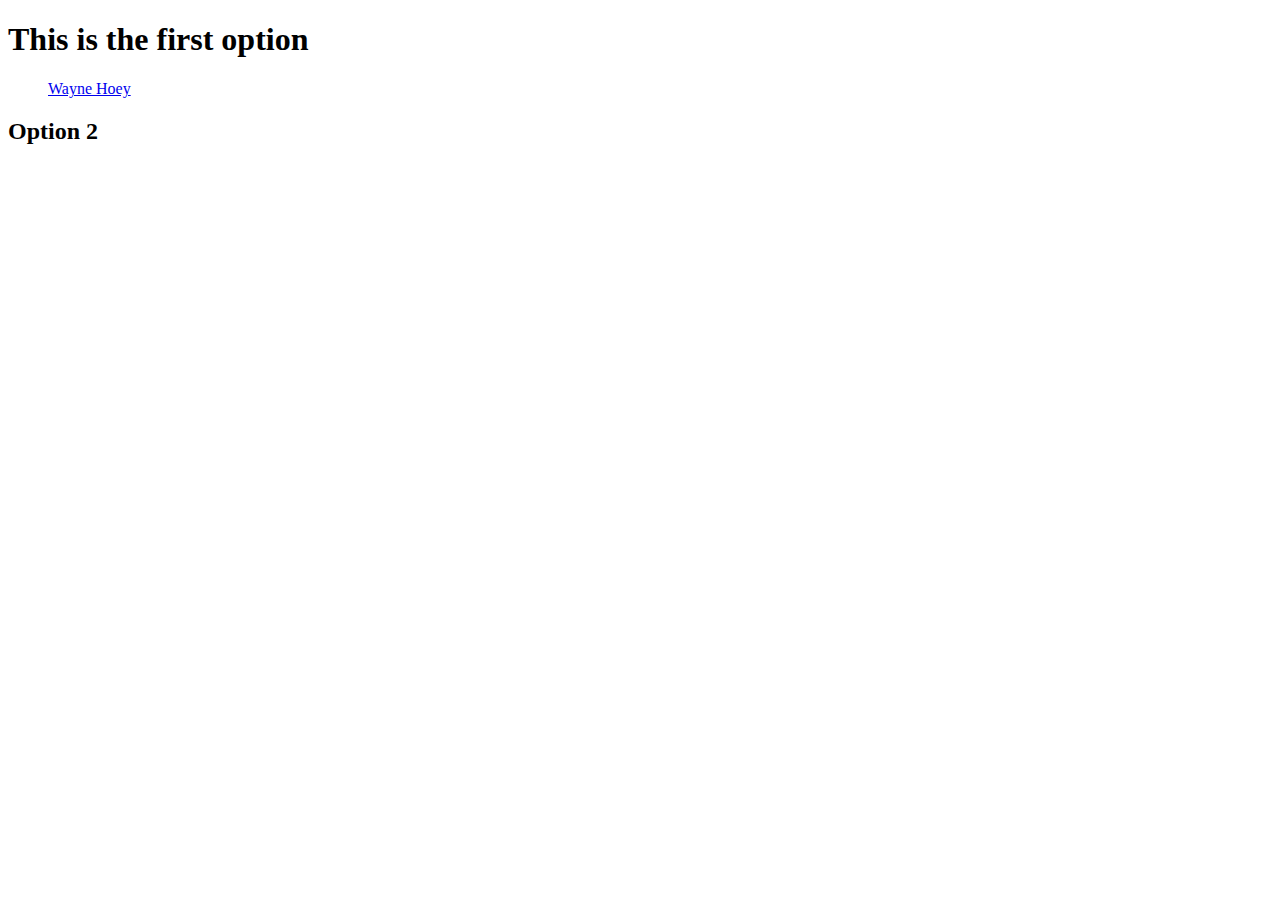
==== page2.html @ f1dafe8a "fb connect" ====
<!DOCTYPE html>
<html>
<head>
	<title>FB Developer</title>
	<!-- Bootstrap CSS 
	<link rel="stylesheet" href="https://maxcdn.bootstrapcdn.com/bootstrap/3.3.7/css/bootstrap.min.css" integrity="sha384-BVYiiSIFeK1dGmJRAkycuHAHRg32OmUcww7on3RYdg4Va+PmSTsz/K68vbdEjh4u" crossorigin="anonymous">-->

	<!-- CSS -->
	<link rel="stylesheet" type="text/css" href="style.css">

	<!-- JQuery -->
	 <script   src="http://code.jquery.com/jquery-3.1.1.min.js"   integrity="sha256-hVVnYaiADRTO2PzUGmuLJr8BLUSjGIZsDYGmIJLv2b8="   crossorigin="anonymous"></script>



</head>
<body>
<!-- Facebook SDK -->
<div id="fb-root"></div>
<script>(function(d, s, id) {
  var js, fjs = d.getElementsByTagName(s)[0];
  if (d.getElementById(id)) return;
  js = d.createElement(s); js.id = id;
  js.src = "//connect.facebook.net/en_US/sdk.js#xfbml=1&version=v2.8&appId=561508974044316";
  fjs.parentNode.insertBefore(js, fjs);
}(document, 'script', 'facebook-jssdk'));</script>

<!-- Facebook SDK End -->

<h1>This is the first option</h1>
<!-- Facebook Script Start -->

<div class="fb-page" data-href="https://www.facebook.com/WayneHoeyStudio/" data-tabs="timeline" data-small-header="false" data-adapt-container-width="true" data-hide-cover="false" data-show-facepile="false"><blockquote cite="https://www.facebook.com/WayneHoeyStudio/" class="fb-xfbml-parse-ignore"><a href="https://www.facebook.com/WayneHoeyStudio/">Wayne Hoey</a></blockquote></div>


<!-- Facebook Script End -->

<h2>Option 2</h2>

<iframe src="https://www.facebook.com/plugins/page.php?href=https%3A%2F%2Fwww.facebook.com%2FWayneHoeyStudio%2F&tabs=timeline&width=500&height=500&small_header=false&adapt_container_width=true&hide_cover=false&show_facepile=false&appId=561508974044316" width="500" height="500" style="border:none;overflow:hidden" scrolling="no" frameborder="0" allowTransparency="true"></iframe>







<!-- JS -->
<script type="text/javascript" src="app.js"></script>
</body>
</html>
---- style.css ----
#fbpage{
width: 280px;
height: 350px;
background-color: #e5e5e5;
 }
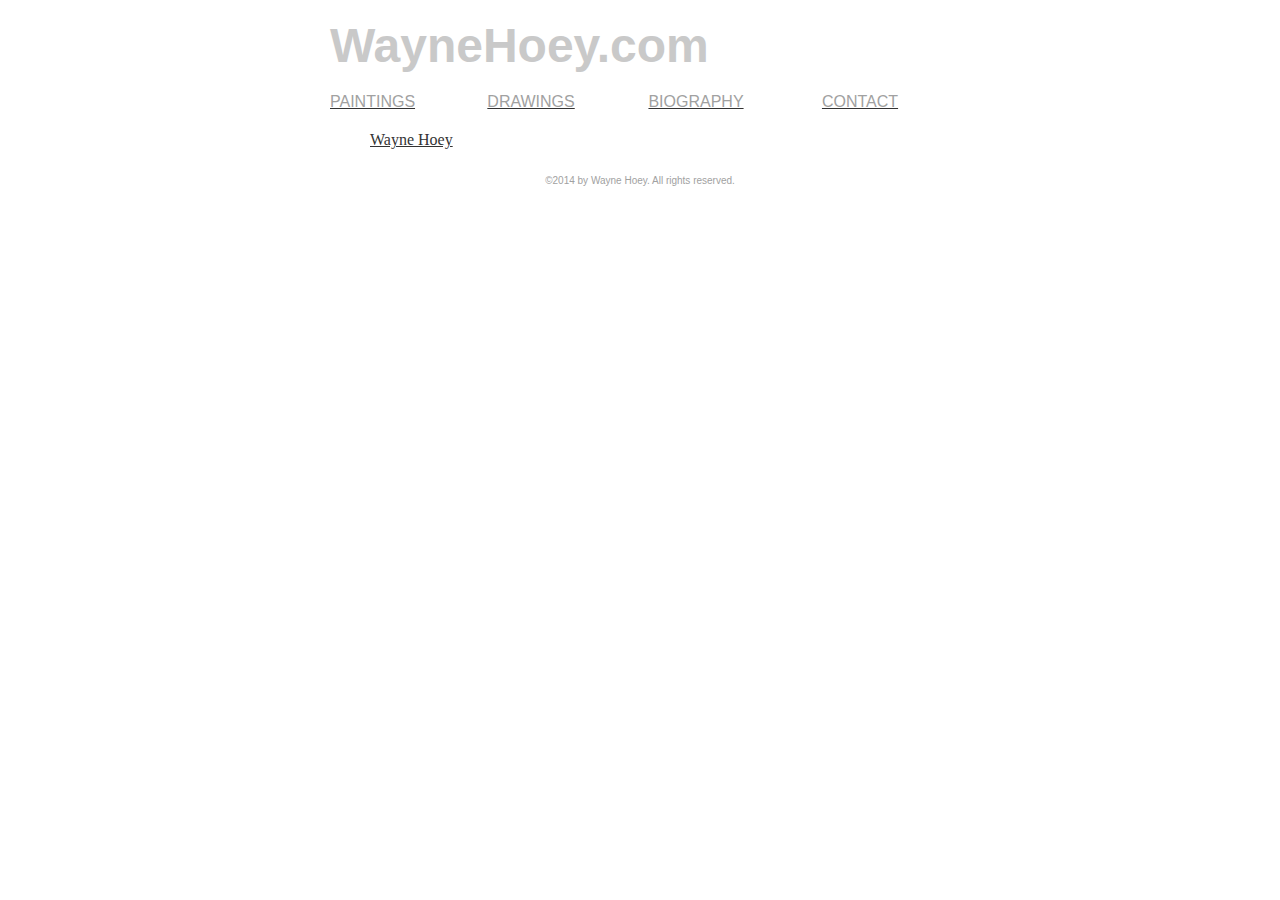
==== commit d8adc2b0: "table page" ====
--- a/page2.html
+++ b/page2.html
@@ -1,51 +1,75 @@
-<!DOCTYPE html>
+<!DOCTYPE HTML PUBLIC "-//W3C//DTD HTML 4.0 Transitional//EN"
+        "http://www.w3.org/TR/REC-html40/loose.dtd">
 <html>
 <head>
-	<title>FB Developer</title>
-	<!-- Bootstrap CSS 
-	<link rel="stylesheet" href="https://maxcdn.bootstrapcdn.com/bootstrap/3.3.7/css/bootstrap.min.css" integrity="sha384-BVYiiSIFeK1dGmJRAkycuHAHRg32OmUcww7on3RYdg4Va+PmSTsz/K68vbdEjh4u" crossorigin="anonymous">-->
+<title>Paintings</title>
+<meta name="description" content="Wayne Hoey - Home">
+<meta name="keywords" content="artist, artists, visual artist, visual artists, painters, hoey, art, drawing, painting">
+</head>
+<BODY BGCOLOR="#FFFFFF" ALINK="#333333" VLINK="#333333" LINK="#333333">
 
-	<!-- CSS -->
-	<link rel="stylesheet" type="text/css" href="style.css">
-
-	<!-- JQuery -->
-	 <script   src="http://code.jquery.com/jquery-3.1.1.min.js"   integrity="sha256-hVVnYaiADRTO2PzUGmuLJr8BLUSjGIZsDYGmIJLv2b8="   crossorigin="anonymous"></script>
-
-
-
-</head>
-<body>
 <!-- Facebook SDK -->
 <div id="fb-root"></div>
 <script>(function(d, s, id) {
   var js, fjs = d.getElementsByTagName(s)[0];
   if (d.getElementById(id)) return;
   js = d.createElement(s); js.id = id;
-  js.src = "//connect.facebook.net/en_US/sdk.js#xfbml=1&version=v2.8&appId=561508974044316";
+  js.src = "//connect.facebook.net/en_US/sdk.js#xfbml=1&version=v2.8";
   fjs.parentNode.insertBefore(js, fjs);
 }(document, 'script', 'facebook-jssdk'));</script>
-
 <!-- Facebook SDK End -->
 
-<h1>This is the first option</h1>
+<center>
+<table border=0 cellpadding=5 cellspacing=5 width=640>
+<tr>
+<!-- row 1 : column 1 -->
+<td colspan=1 rowspan=1 valign=middle align=left>
+<p><B><FONT SIZE="72 pt" COLOR="#C9C9C9" FACE="arial,helvetica,swiss,verdana">WayneHoey.com</FONT></B></p>
+</td>
+</tr>
+</table>
+<table border=0 cellpadding=5 cellspacing=5 width=640>
+<tr>
+<!-- row 1 : column 1 -->
+<td colspan=1 rowspan=1 valign=middle align=left>
+<a href="paintings.htm"><font color="#A1A1A1" size=3 face="arial,geneva,helvetica,swiss,verdana">PAINTINGS</font></a>
+</td>
+<!-- row 1 : column 2 -->
+<td colspan=1 rowspan=1 valign=middle align=left>
+<a href="drawings.htm"><font color="#A1A1A1" size=3 face="arial,geneva,helvetica,swiss,verdana">DRAWINGS</font></a>
+</td>
+<!-- row 1 : column 3 -->
+<td colspan=1 rowspan=1 valign=middle align=left>
+<a href="bio.htm"><font color="#A1A1A1" size=3 face="arial,geneva,helvetica,swiss,verdana">BIOGRAPHY</font></a>
+</td>
+<!-- row 1 : column 4 -->
+<td colspan=1 rowspan=1 valign=top align=left>
+<a href="mailto:waynehoey@hotmail.com"><font color="#A1A1A1" size=3 face="arial,geneva,helvetica,swiss,verdana">CONTACT</font></a>
+</td>
+</tr>
+</table>
+<table border=0 cellpadding=5 cellspacing=5 width=640>
+<tr>
+<!-- row 1 : column 1 -->
+<td colspan=1 rowspan=1 valign=middle align=left>
+
 <!-- Facebook Script Start -->
-
-<div class="fb-page" data-href="https://www.facebook.com/WayneHoeyStudio/" data-tabs="timeline" data-small-header="false" data-adapt-container-width="true" data-hide-cover="false" data-show-facepile="false"><blockquote cite="https://www.facebook.com/WayneHoeyStudio/" class="fb-xfbml-parse-ignore"><a href="https://www.facebook.com/WayneHoeyStudio/">Wayne Hoey</a></blockquote></div>
-
-
+		<div id="fb">
+			<div class="fb-page" 
+			data-href="https://www.facebook.com/WayneHoeyStudio/" 
+			data-tabs="timeline,events,messages" 
+			data-small-header="false" 
+			data-adapt-container-width="true" 
+			data-width="500" data-hide-cover="false" 
+			data-show-facepile="false"><blockquote cite="https://www.facebook.com/WayneHoeyStudio/" class="fb-xfbml-parse-ignore"><a href="https://www.facebook.com/WayneHoeyStudio/">Wayne Hoey</a></blockquote></div>
+		</div>
 <!-- Facebook Script End -->
 
-<h2>Option 2</h2>
-
-<iframe src="https://www.facebook.com/plugins/page.php?href=https%3A%2F%2Fwww.facebook.com%2FWayneHoeyStudio%2F&tabs=timeline&width=500&height=500&small_header=false&adapt_container_width=true&hide_cover=false&show_facepile=false&appId=561508974044316" width="500" height="500" style="border:none;overflow:hidden" scrolling="no" frameborder="0" allowTransparency="true"></iframe>
-
-
-
-
-
-
-
-<!-- JS -->
-<script type="text/javascript" src="app.js"></script>
-</body>
-</html>+</TD>
+</TR>
+</TABLE>
+</LEFT>
+<LEFT><FONT color="#A1A1A1" font size="1" face="arial,geneva,helvetica,swiss,verdana">&#169;2014 by Wayne Hoey.  All rights reserved.</FONT>
+</LEFT>
+</BODY>
+</HTML>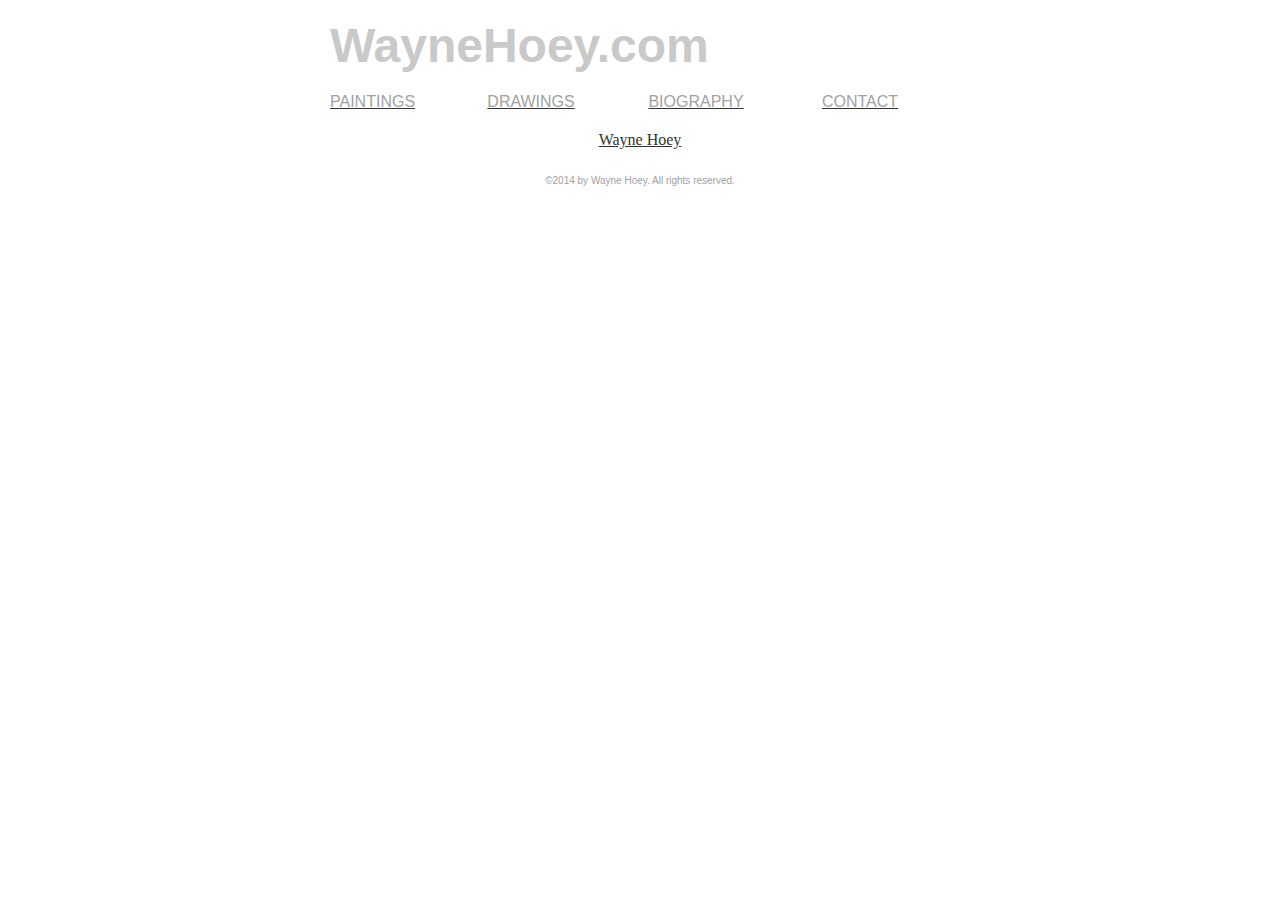
==== commit 92b2563e: "center" ====
--- a/page2.html
+++ b/page2.html
@@ -51,7 +51,7 @@
 <table border=0 cellpadding=5 cellspacing=5 width=640>
 <tr>
 <!-- row 1 : column 1 -->
-<td colspan=1 rowspan=1 valign=middle align=left>
+<td colspan=1 rowspan=1 valign=middle align=center>
 
 <!-- Facebook Script Start -->
 		<div id="fb">
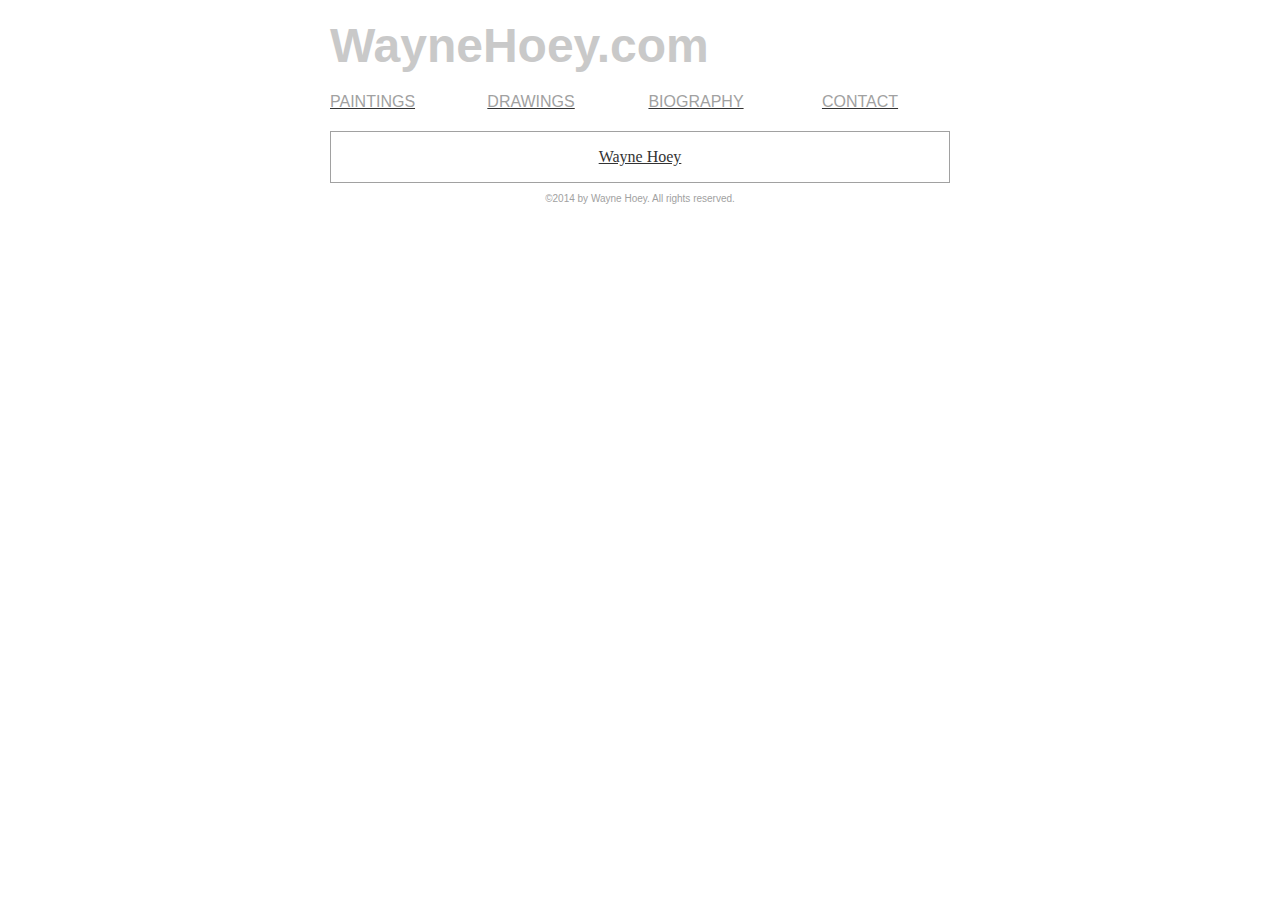
==== commit e050365c: "border" ====
--- a/page2.html
+++ b/page2.html
@@ -54,7 +54,7 @@
 <td colspan=1 rowspan=1 valign=middle align=center>
 
 <!-- Facebook Script Start -->
-		<div id="fb">
+		<div id="fb" style="border: 1px solid #A1A1A1;">
 			<div class="fb-page" 
 			data-href="https://www.facebook.com/WayneHoeyStudio/" 
 			data-tabs="timeline,events,messages" 
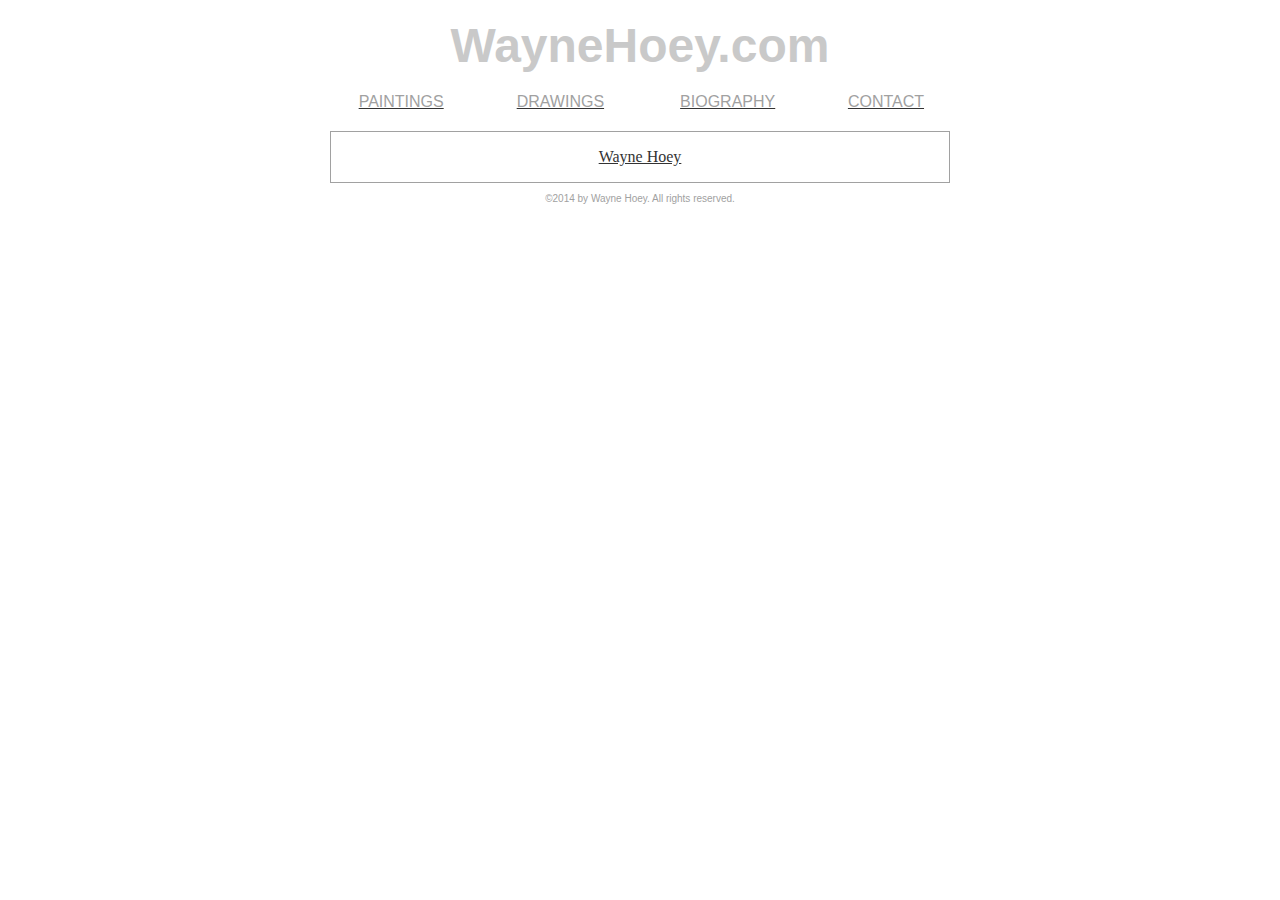
==== commit d7fc00c1: "center" ====
--- a/page2.html
+++ b/page2.html
@@ -2,71 +2,72 @@
         "http://www.w3.org/TR/REC-html40/loose.dtd">
 <html>
 <head>
-<title>Paintings</title>
-<meta name="description" content="Wayne Hoey - Home">
-<meta name="keywords" content="artist, artists, visual artist, visual artists, painters, hoey, art, drawing, painting">
+	<title>Paintings</title>
+	<meta name="description" content="Wayne Hoey - Home">
+	<meta name="keywords" content="artist, artists, visual artist, visual artists, painters, hoey, art, drawing, painting">
 </head>
+
 <BODY BGCOLOR="#FFFFFF" ALINK="#333333" VLINK="#333333" LINK="#333333">
 
-<!-- Facebook SDK -->
-<div id="fb-root"></div>
-<script>(function(d, s, id) {
-  var js, fjs = d.getElementsByTagName(s)[0];
-  if (d.getElementById(id)) return;
-  js = d.createElement(s); js.id = id;
-  js.src = "//connect.facebook.net/en_US/sdk.js#xfbml=1&version=v2.8";
-  fjs.parentNode.insertBefore(js, fjs);
-}(document, 'script', 'facebook-jssdk'));</script>
-<!-- Facebook SDK End -->
+	<!-- Facebook SDK -->
+	<div id="fb-root"></div>
+	<script>(function(d, s, id) {
+	  var js, fjs = d.getElementsByTagName(s)[0];
+	  if (d.getElementById(id)) return;
+	  js = d.createElement(s); js.id = id;
+	  js.src = "//connect.facebook.net/en_US/sdk.js#xfbml=1&version=v2.8";
+	  fjs.parentNode.insertBefore(js, fjs);
+	}(document, 'script', 'facebook-jssdk'));</script>
+	<!-- Facebook SDK End -->
 
 <center>
 <table border=0 cellpadding=5 cellspacing=5 width=640>
-<tr>
-<!-- row 1 : column 1 -->
-<td colspan=1 rowspan=1 valign=middle align=left>
-<p><B><FONT SIZE="72 pt" COLOR="#C9C9C9" FACE="arial,helvetica,swiss,verdana">WayneHoey.com</FONT></B></p>
-</td>
-</tr>
+	<tr>
+	<!-- row 1 : column 1 -->
+	<td colspan=1 rowspan=1 valign=middle align=center>
+	<p><B><FONT SIZE="72 pt" COLOR="#C9C9C9" FACE="arial,helvetica,swiss,verdana">WayneHoey.com</FONT></B></p>
+	</td>
+	</tr>
 </table>
 <table border=0 cellpadding=5 cellspacing=5 width=640>
-<tr>
-<!-- row 1 : column 1 -->
-<td colspan=1 rowspan=1 valign=middle align=left>
-<a href="paintings.htm"><font color="#A1A1A1" size=3 face="arial,geneva,helvetica,swiss,verdana">PAINTINGS</font></a>
-</td>
-<!-- row 1 : column 2 -->
-<td colspan=1 rowspan=1 valign=middle align=left>
-<a href="drawings.htm"><font color="#A1A1A1" size=3 face="arial,geneva,helvetica,swiss,verdana">DRAWINGS</font></a>
-</td>
-<!-- row 1 : column 3 -->
-<td colspan=1 rowspan=1 valign=middle align=left>
-<a href="bio.htm"><font color="#A1A1A1" size=3 face="arial,geneva,helvetica,swiss,verdana">BIOGRAPHY</font></a>
-</td>
-<!-- row 1 : column 4 -->
-<td colspan=1 rowspan=1 valign=top align=left>
-<a href="mailto:waynehoey@hotmail.com"><font color="#A1A1A1" size=3 face="arial,geneva,helvetica,swiss,verdana">CONTACT</font></a>
-</td>
-</tr>
+	<tr>
+	<!-- row 1 : column 1 -->
+	<td colspan=1 rowspan=1 valign=middle align=center>
+	<a href="paintings.htm"><font color="#A1A1A1" size=3 face="arial,geneva,helvetica,swiss,verdana">PAINTINGS</font></a>
+	</td>
+	<!-- row 1 : column 2 -->
+	<td colspan=1 rowspan=1 valign=middle align=center>
+	<a href="drawings.htm"><font color="#A1A1A1" size=3 face="arial,geneva,helvetica,swiss,verdana">DRAWINGS</font></a>
+	</td>
+	<!-- row 1 : column 3 -->
+	<td colspan=1 rowspan=1 valign=middle align=center>
+	<a href="bio.htm"><font color="#A1A1A1" size=3 face="arial,geneva,helvetica,swiss,verdana">BIOGRAPHY</font></a>
+	</td>
+	<!-- row 1 : column 4 -->
+	<td colspan=1 rowspan=1 valign=top align=center>
+	<a href="mailto:waynehoey@hotmail.com"><font color="#A1A1A1" size=3 face="arial,geneva,helvetica,swiss,verdana">CONTACT</font></a>
+	</td>
+	</tr>
 </table>
 <table border=0 cellpadding=5 cellspacing=5 width=640>
-<tr>
-<!-- row 1 : column 1 -->
-<td colspan=1 rowspan=1 valign=middle align=center>
+	<tr>
+	<!-- row 1 : column 1 -->
+	<td colspan=1 rowspan=1 valign=middle align=center>
 
-<!-- Facebook Script Start -->
-		<div id="fb" style="border: 1px solid #A1A1A1;">
-			<div class="fb-page" 
-			data-href="https://www.facebook.com/WayneHoeyStudio/" 
-			data-tabs="timeline,events,messages" 
-			data-small-header="false" 
-			data-adapt-container-width="true" 
-			data-width="500" data-hide-cover="false" 
-			data-show-facepile="false"><blockquote cite="https://www.facebook.com/WayneHoeyStudio/" class="fb-xfbml-parse-ignore"><a href="https://www.facebook.com/WayneHoeyStudio/">Wayne Hoey</a></blockquote></div>
-		</div>
-<!-- Facebook Script End -->
+	<!-- Facebook Script Start -->
+			<div id="fb" style="border: 1px solid #A1A1A1;">
+				<div class="fb-page" 
+				data-href="https://www.facebook.com/WayneHoeyStudio/" 
+				data-tabs="timeline,events,messages" 
+				data-small-header="false" 
+				data-adapt-container-width="true" 
+				data-width="500" data-hide-cover="false" 
+				data-show-facepile="false"><blockquote cite="https://www.facebook.com/WayneHoeyStudio/" class="fb-xfbml-parse-ignore"><a href="https://www.facebook.com/WayneHoeyStudio/">Wayne Hoey</a></blockquote></div>
+			</div>
+	<!-- Facebook Script End -->
 
-</TD>
-</TR>
+	</TD>
+	</TR>
 </TABLE>
 </LEFT>
 <LEFT><FONT color="#A1A1A1" font size="1" face="arial,geneva,helvetica,swiss,verdana">&#169;2014 by Wayne Hoey.  All rights reserved.</FONT>
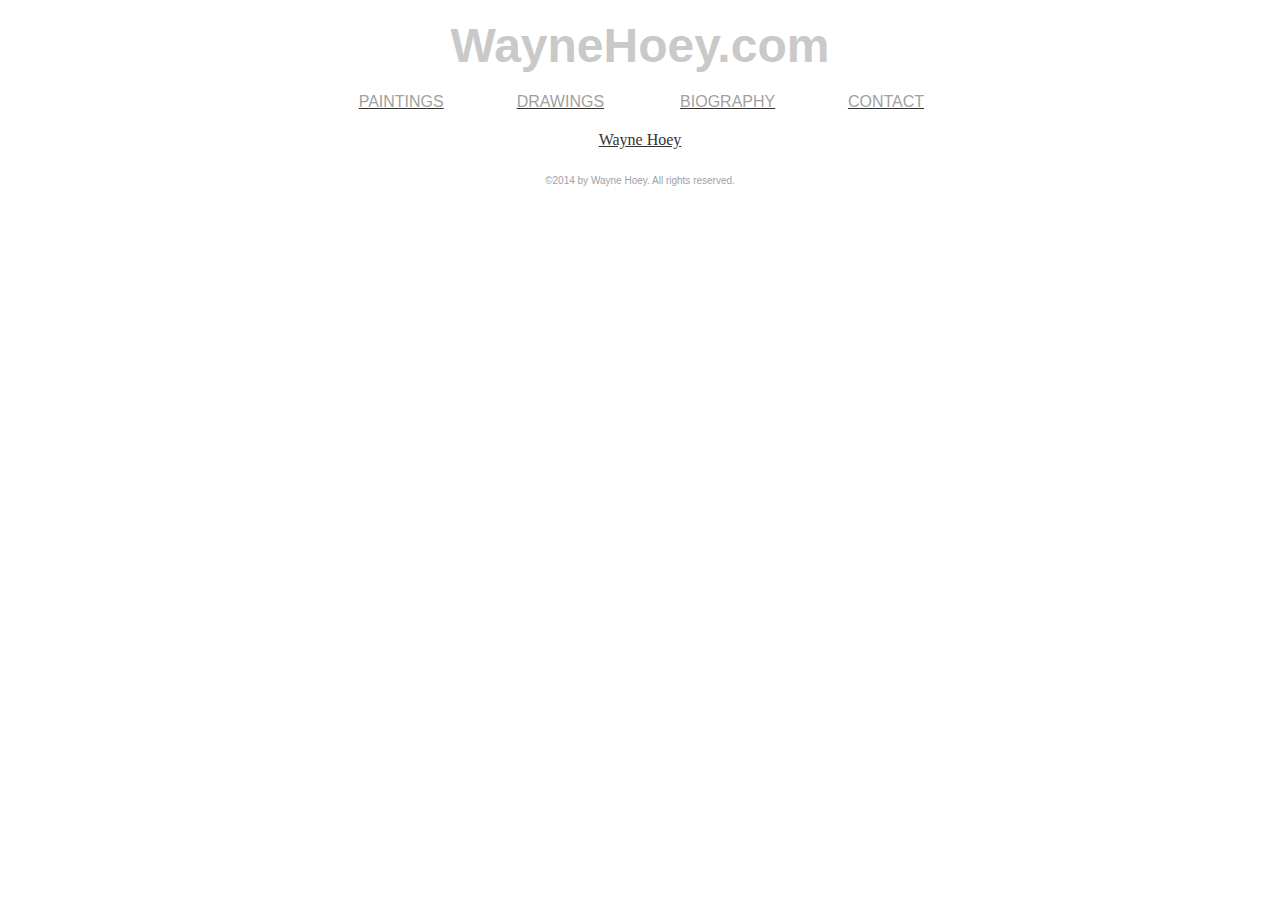
==== commit 112b02ba: "border removed" ====
--- a/page2.html
+++ b/page2.html
@@ -55,7 +55,7 @@
 	<td colspan=1 rowspan=1 valign=middle align=center>
 
 	<!-- Facebook Script Start -->
-			<div id="fb" style="border: 1px solid #A1A1A1;">
+			<div id="fb">
 				<div class="fb-page" 
 				data-href="https://www.facebook.com/WayneHoeyStudio/" 
 				data-tabs="timeline,events,messages" 
